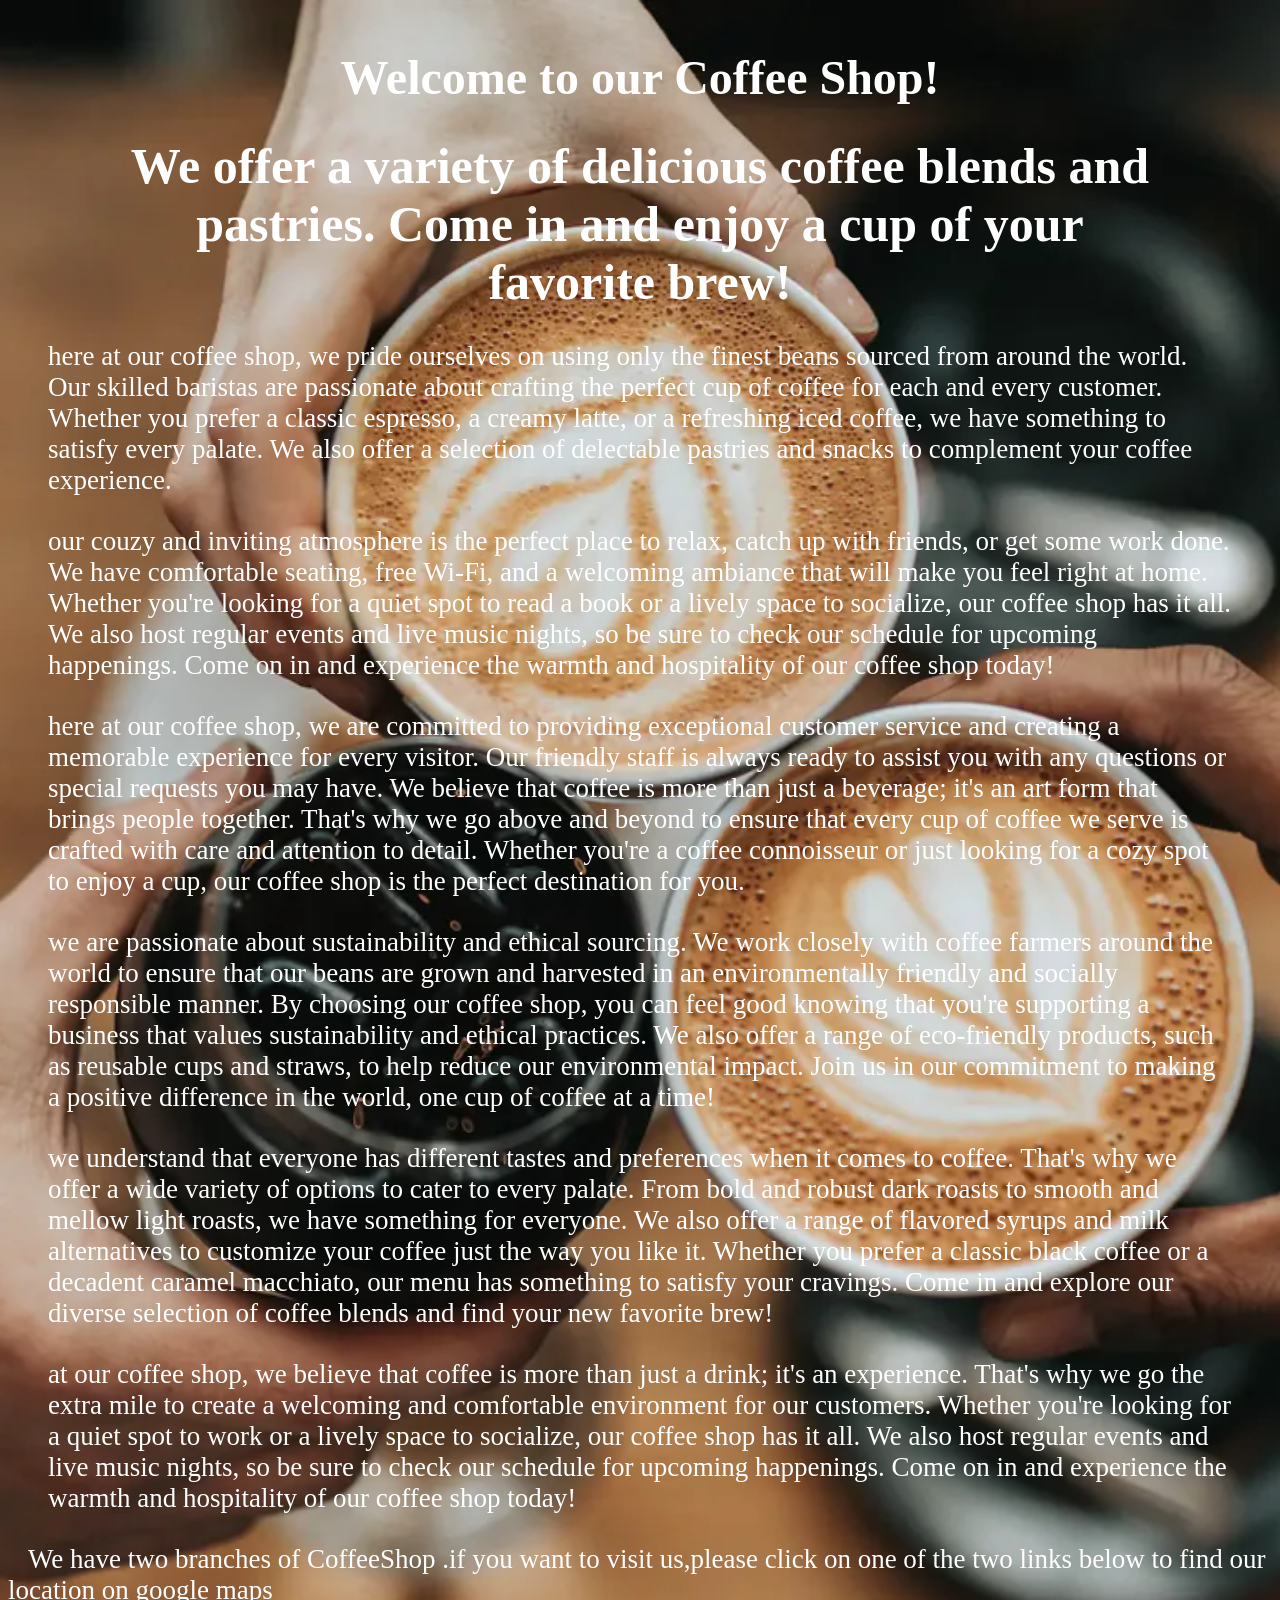
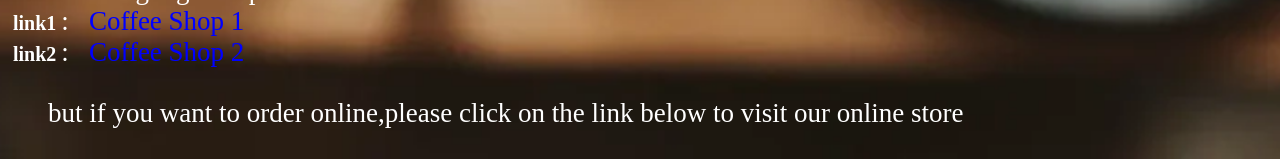
==== index.html @ 2bda9676 "added home page" ====
<html>
<head>
    <title>Coffee Shop</title>
    <link rel="stylesheet" href="StyleSheet2.css">
    </head>
<body>
    <h1>Welcome to our Coffee Shop!</h1>
    <p><h2>We offer a variety of delicious coffee blends and pastries. Come in and enjoy a cup of your favorite brew!</h2></p>
    <p>
        here at our coffee shop, we pride ourselves on using only the finest beans sourced from around the world. Our skilled baristas are passionate about crafting the perfect cup of coffee for each and every customer. Whether you prefer a classic espresso, a creamy latte, or a refreshing iced coffee, we have something to satisfy every palate. We also offer a selection of delectable pastries and snacks to complement your coffee experience. 
    </p>
    <p>
        our couzy and inviting atmosphere is the perfect place to relax, catch up with friends, or get some work done. We have comfortable seating, free Wi-Fi, and a welcoming ambiance that will make you feel right at home. Whether you're looking for a quiet spot to read a book or a lively space to socialize, our coffee shop has it all. We also host regular events and live music nights, so be sure to check our schedule for upcoming happenings. Come on in and experience the warmth and hospitality of our coffee shop today!
    </p>

    <p>
        here at our coffee shop, we are committed to providing exceptional customer service and creating a memorable experience for every visitor. Our friendly staff is always ready to assist you with any questions or special requests you may have. We believe that coffee is more than just a beverage; it's an art form that brings people together. That's why we go above and beyond to ensure that every cup of coffee we serve is crafted with care and attention to detail. Whether you're a coffee connoisseur or just looking for a cozy spot to enjoy a cup, our coffee shop is the perfect destination for you.
    </p>

    <p>
        we are passionate about sustainability and ethical sourcing. We work closely with coffee farmers around the world to ensure that our beans are grown and harvested in an environmentally friendly and socially responsible manner. By choosing our coffee shop, you can feel good knowing that you're supporting a business that values sustainability and ethical practices. We also offer a range of eco-friendly products, such as reusable cups and straws, to help reduce our environmental impact. Join us in our commitment to making a positive difference in the world, one cup of coffee at a time!
    </p>

    <p>
        we understand that everyone has different tastes and preferences when it comes to coffee. That's why we offer a wide variety of options to cater to every palate. From bold and robust dark roasts to smooth and mellow light roasts, we have something for everyone. We also offer a range of flavored syrups and milk alternatives to customize your coffee just the way you like it. Whether you prefer a classic black coffee or a decadent caramel macchiato, our menu has something to satisfy your cravings. Come in and explore our diverse selection of coffee blends and find your new favorite brew!
    </p>
    <p>
        at our coffee shop, we believe that coffee is more than just a drink; it's an experience. That's why we go the extra mile to create a welcoming and comfortable environment for our customers. Whether you're looking for a quiet spot to work or a lively space to socialize, our coffee shop has it all. We also host regular events and live music nights, so be sure to check our schedule for upcoming happenings. Come on in and experience the warmth and hospitality of our coffee shop today!
        <div class="div-1">
            We have two branches of CoffeeShop .if you want to visit us,please click on one of the two links below to find our location on google maps
            <br />
            <span class="span-1">link1</span>:<a href="https://www.google.com/maps/place/6+%D8%B3%D9%86%D8%AC%D8%B1%D8%8C+%D9%85%D9%86%D9%8A%D8%A9+%D8%A7%D9%84%D8%B3%D9%8A%D8%B1%D8%AC%D8%8C+%D8%A7%D9%84%D8%B3%D8%A7%D8%AD%D9%84%D8%8C+%D9%85%D8%AD%D8%A7%D9%81%D8%B8%D8%A9+%D8%A7%D9%84%D9%82%D8%A7%D9%87%D8%B1%D8%A9%E2%80%AC+4354105%E2%80%AD/@30.0994766,31.251426,854m/data=!3m1!1e3!4m14!1m7!3m6!1s0x145841566466739b:0x7feb37acdd001dd5!2z2YPZhNmK2Kkg2KfZhNmH2YbYr9iz2Kkg2KjYtNio2LHYpyDYrNin2YXYudipINio2YbZh9inINmB2LHYuSDYp9mE2K7ZhNmB2KfZiNmK!8m2!3d30.099615!4d31.2486652!16s%2Fg%2F11j_yqzs2c!3m5!1s0x14584011afa6f9c5:0xb0fa5bff3e1d7e71!8m2!3d30.0994766!4d31.2488511!16s%2Fg%2F11tk94j_mg!5m1!1e4?entry=ttu&g_ep=EgoyMDI2MDQyNi4wIKXMDSoASAFQAw%3D%3D" target="_blank">Coffee Shop  1</a>
            <br />
            <span class="span-1">link2</span>:<a href="https://www.google.com/maps/place/%D9%83%D9%84%D9%8A%D8%A9+%D8%A7%D9%84%D9%87%D9%86%D8%AF%D8%B3%D8%A9+%D8%A8%D8%B4%D8%A8%D8%B1%D8%A7+%D8%AC%D8%A7%D9%85%D8%B9%D8%A9+%D8%A8%D9%86%D9%87%D8%A7%E2%80%AD/@30.0824147,31.2473258,329m/data=!3m1!1e3!4m14!1m7!3m6!1s0x145841566466739b:0x7feb37acdd001dd5!2z2YPZhNmK2Kkg2KfZhNmH2YbYr9iz2Kkg2KjYtNio2LHYpyDYrNin2YXYudipINio2YbZh9inINmB2LHYuSDYp9mE2K7ZhNmB2KfZiNmK!8m2!3d30.099615!4d31.2486652!16s%2Fg%2F11j_yqzs2c!3m5!1s0x14583f001b266021:0x518fa7d147707e56!8m2!3d30.0818124!4d31.2450196!16s%2Fg%2F11y40259qm!5m1!1e4?entry=ttu&g_ep=EgoyMDI2MDQyNi4wIKXMDSoASAFQAw%3D%3D" target="_blank">Coffee Shop 2</a>
        </div>
<p>
    but if you want to order online,please click on the link below to visit our online store
   </p>

</body>

</html>
---- StyleSheet2.css ----
﻿body {
    background-image: url('coffee2.webp');
    background-size: cover;
    background-repeat: no-repeat;
    background-position: center;
  
    
}
h1 {
    color: white;
    font-size: 48px;
    margin-top: 50px;
    text-align: center;
}

h2 {
    color: white;
    font-size: 50px;
    margin: 30px 100px;
    text-align: center;
}

.div-1 {
    color: white;
    display: inline;
    font-size: 27px;
    text-align: left;
    margin: 30px 20px;
}

    .div-1 a {
        color: blue;
        text-decoration: none;
        font-size: 27px;
        margin: 30px 20px;
        
    }

    .div-1 a:hover {
        color: red;
        text-decoration: underline;
    }

p{
    color: white;
    font-size: 27px;
    margin: 30px 40px;
    text-align: left;
}

.span-1 {
    color: white;
    font-size: 20px;
    margin: 30px 5px;
    font-weight: bold;
}
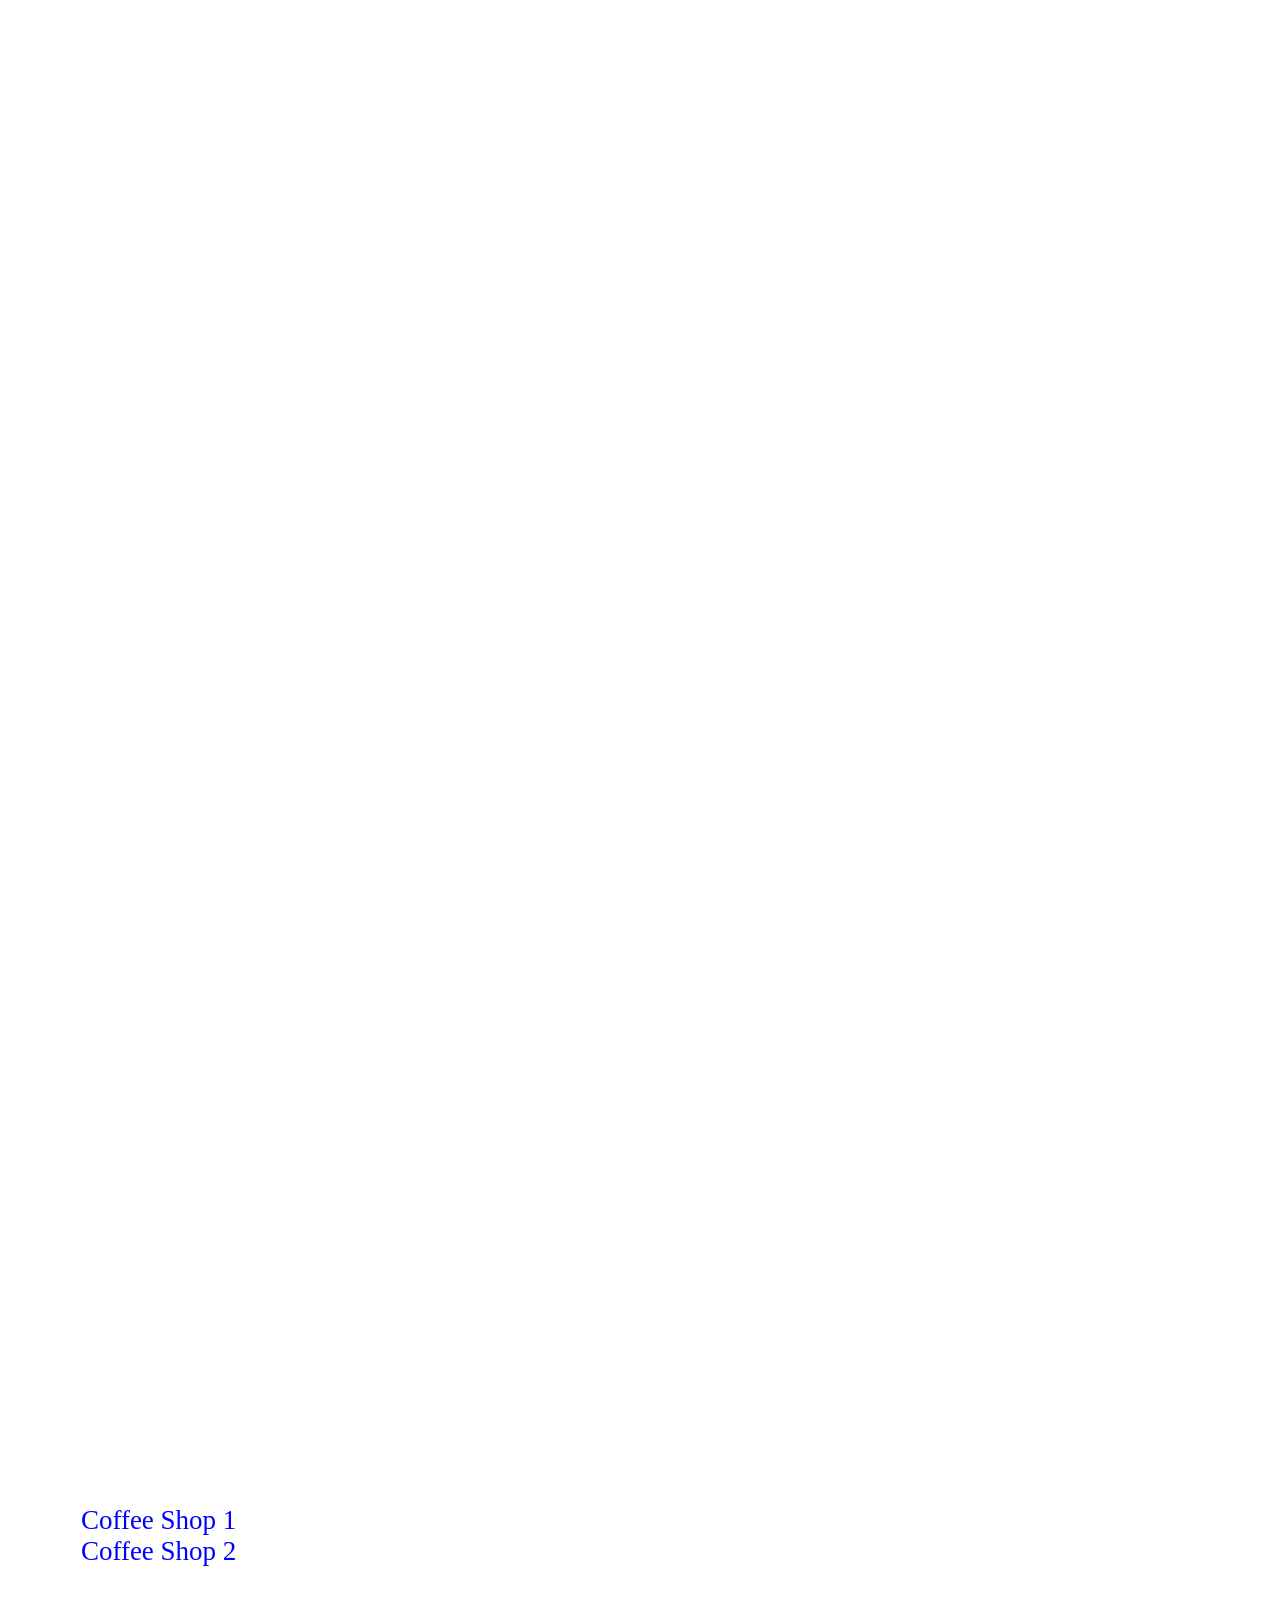
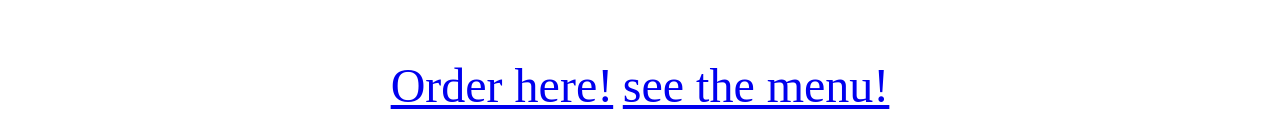
==== commit f981d6b8: "final cut" ====
--- a/index.html
+++ b/index.html
@@ -1,7 +1,60 @@
 <html>
 <head>
     <title>Coffee Shop</title>
-    <link rel="stylesheet" href="StyleSheet2.css">
+    <link rel="stylesheet" href="style.css">
+     <style>
+    <style>
+h1 {
+    color: white;
+    font-size: 48px;
+    margin-top: 50px;
+    text-align: center;
+}
+
+h2 {
+    color: white;
+    font-size: 50px;
+    margin: 30px 100px;
+    text-align: center;
+}
+
+.div-1 {
+    color: white;
+    display: inline;
+    font-size: 27px;
+    text-align: left;
+    margin: 30px 20px;
+}
+
+    .div-1 a {
+        color: blue;
+        text-decoration: none;
+        font-size: 27px;
+        margin: 30px 20px;
+        
+    }
+
+    .div-1 a:hover {
+        color: red;
+        text-decoration: underline;
+    }
+
+p{
+    color: white;
+    font-size: 27px;
+    margin: 30px 40px;
+    text-align: left;
+}
+
+.span-1 {
+    color: white;
+    font-size: 20px;
+    margin: 30px 5px;
+    font-weight: bold;
+}
+
+
+    </style>
     </head>
 <body>
     <h1>Welcome to our Coffee Shop!</h1>
@@ -36,7 +89,7 @@
 <p>
     but if you want to order online,please click on the link below to visit our online store
    </p>
-
+   <div style="margin: auto;font-size: 48px;width: fit-content;"><a href="order.html">Order here!</a>|<a href="menu.html">see the menu!</a></div>
 </body>
 
 </html>
--- a/style.css
+++ b/style.css
@@ -0,0 +1,9 @@
+body {
+    margin: 0;
+    background-image: url('https://images.unsplash.com/photo-1495474472287-4d71bcdd2085?w=1920');
+    background-size: cover;
+    background-position: center;
+    background-repeat: no-repeat;
+    background-attachment: fixed;
+    color: white;
+}
